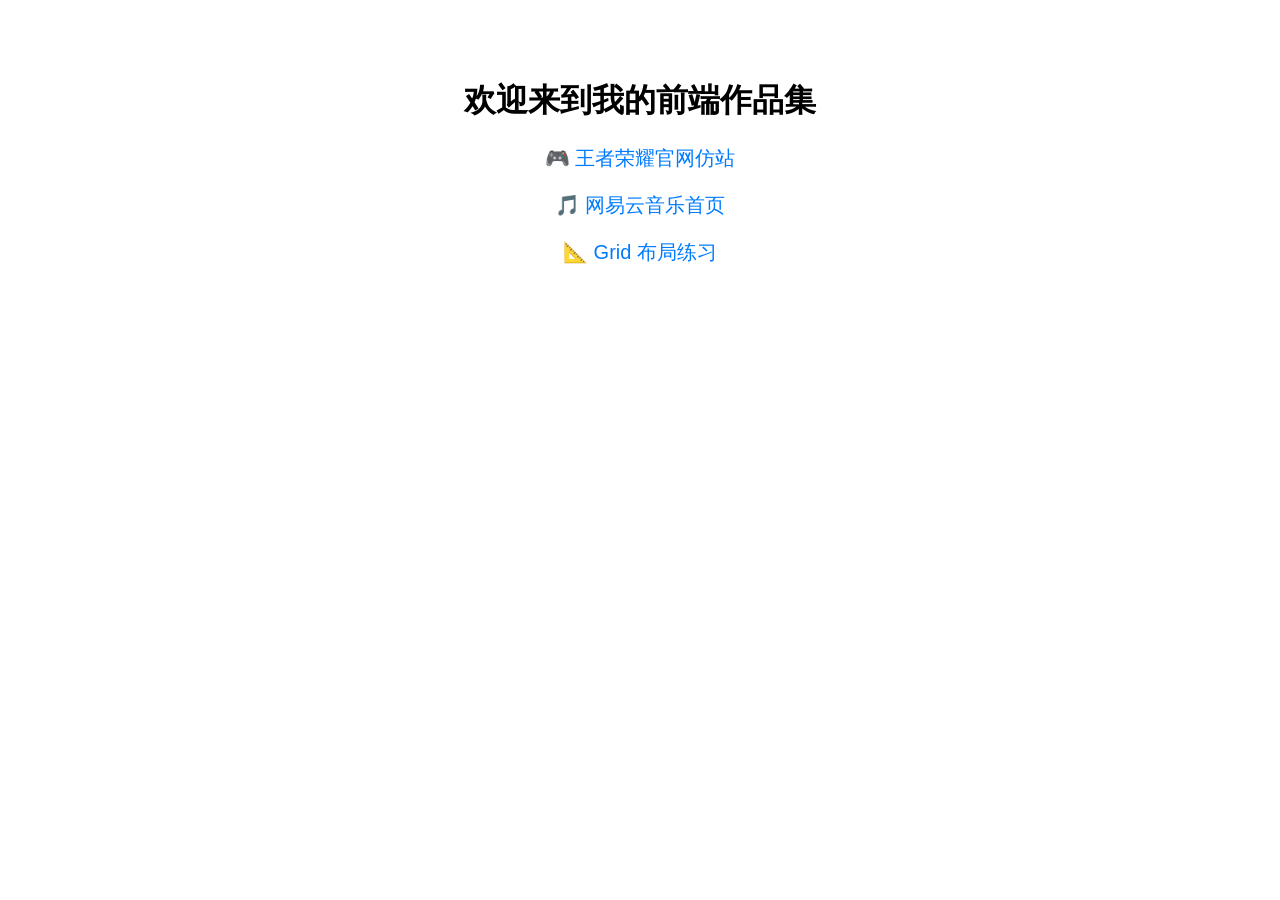
==== index.html @ e59200bc "add" ====
<!DOCTYPE html>
<html lang="en">
<head>
    <meta charset="UTF-8">
    <meta name="viewport" content="width=device-width, initial-scale=1.0">
    <title>前端项目</title>
    <style>
        body { font-family: sans-serif; text-align: center; padding-top: 50px; }
        ul { list-style: none; padding: 0; }
        li { margin: 20px 0; }
        a { text-decoration: none; color: #007bff; font-size: 20px; }
        a:hover { text-decoration: underline; }
    </style>
</head>
<body>
    <h1>欢迎来到我的前端作品集</h1>
    <ul>
        <li><a href="./王者荣耀页面/index.html">🎮 王者荣耀官网仿站</a></li>
        <li><a href="./网易云页面/index.html">🎵 网易云音乐首页</a></li>
        <li><a href="./grid实现网页/index.html">📐 Grid 布局练习</a></li>
    </ul>
</body>
</html>
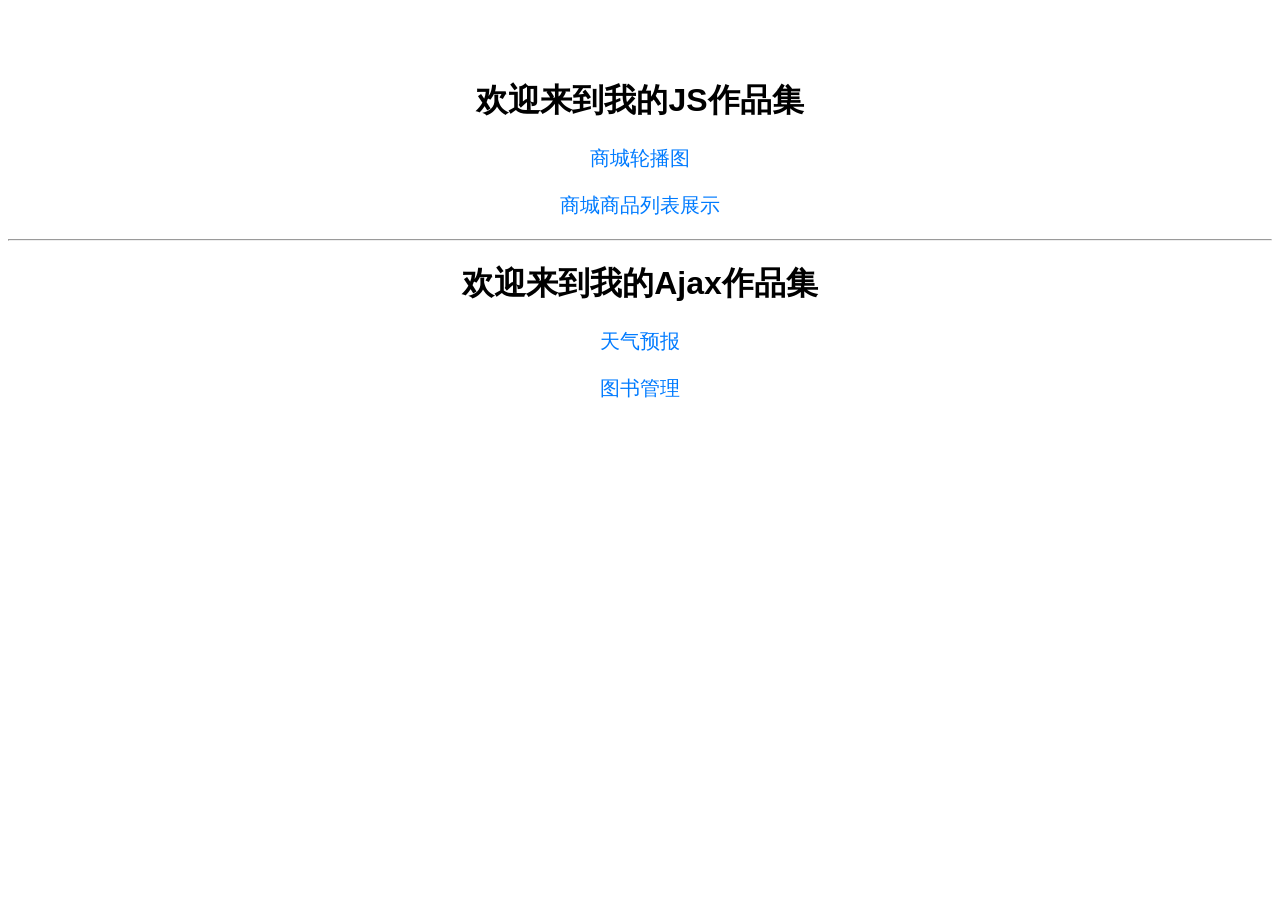
==== commit 46834ef4: "add" ====
--- a/index.html
+++ b/index.html
@@ -13,11 +13,16 @@
     </style>
 </head>
 <body>
-    <h1>欢迎来到我的前端作品集</h1>
+    <h1>欢迎来到我的JS作品集</h1>
     <ul>
-        <li><a href="./王者荣耀页面/index.html">🎮 王者荣耀官网仿站</a></li>
-        <li><a href="./网易云页面/index.html">🎵 网易云音乐首页</a></li>
-        <li><a href="./grid实现网页/index.html">📐 Grid 布局练习</a></li>
+        <li><a href="./banners/index.html">商城轮播图</a></li>
+        <li><a href="./music-pages/index.html">商城商品列表展示</a></li>
+    </ul>
+    <hr/>
+    <h1>欢迎来到我的Ajax作品集</h1>
+    <ul>
+        <li><a href="./weather/index.html">天气预报</a></li>
+        <li><a href="./booksManage/index.html">图书管理</a></li>
     </ul>
 </body>
 </html>
